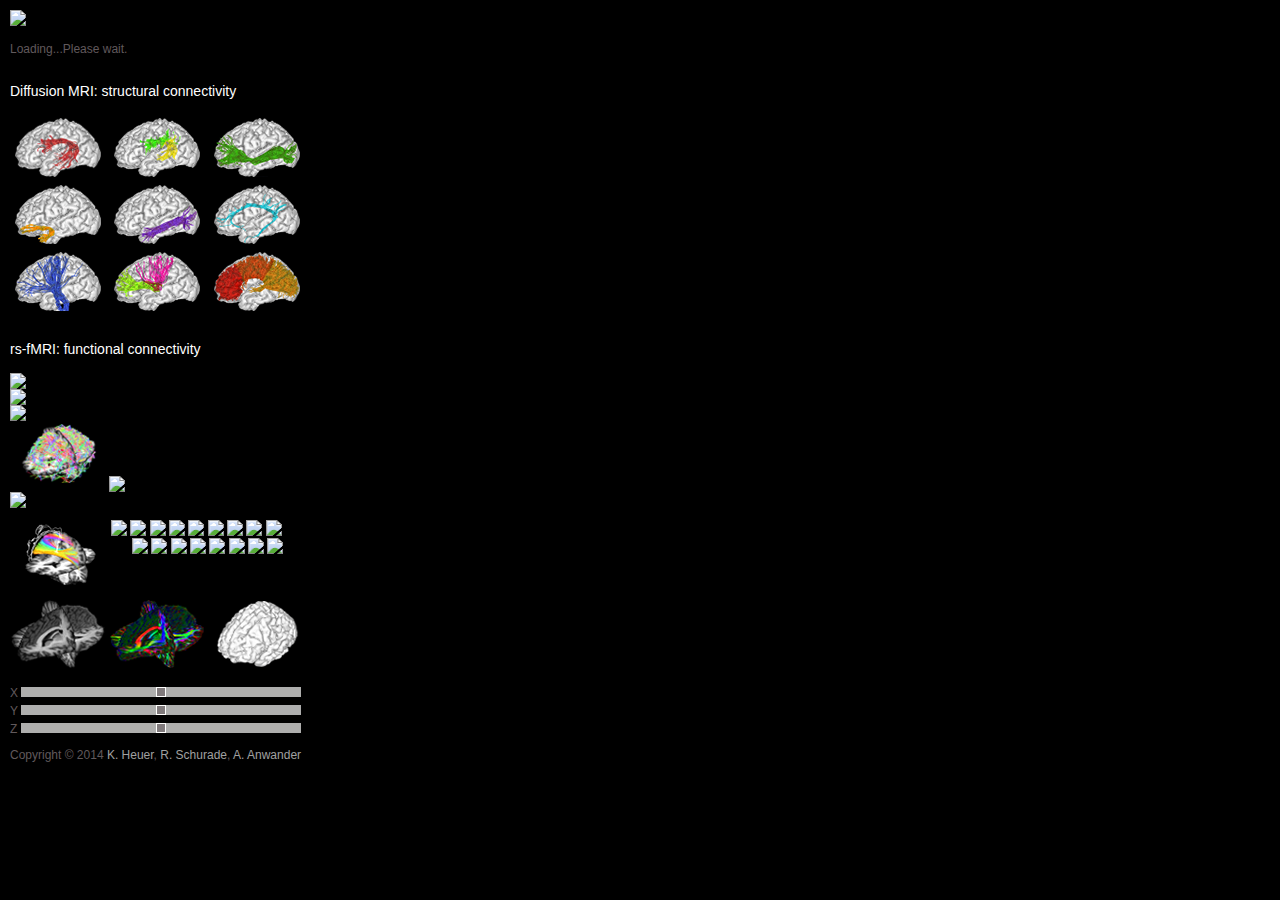
==== brainnetworks/index.html @ c2e504a6 "updating example-pub" ====
<!doctype html>
<html lang="en">
    <head>
        <meta charset="utf-8">
        <title>Surf the Connectome: 3D Functional and Structural Human Brain Networks</title>
        <link rel="stylesheet" type="text/css" href="stylesheets/screen.css" />
		<link rel="shortcut icon" type="image/x-icon" href="favicon.ico" />	
		<script data-main="../framework/javascripts/main" src="../framework/javascripts/require-jquery.js"></script>    
    </head>
    <body>
    	<div class="controlTab" id="links">
    		<!-- <a href="http://www.cbs.mpg.de" style='font-weight:bold'>--><img src="images/logo3.png"><!--  </a> -->
    	</div>
		
		<div class="controlTab" id="status">
			Loading...Please wait.
		</div>

		<div class="controlTab">
            <section id="viewButtons">
				<p>Diffusion MRI: structural connectivity</p>
                <br>
                <a href="" id="fib1" >
               		<img src="images/fib_icons/light/fib1.png" title="arcuate fascicle">
               		<img src="images/fib_icons/dark/fib1.png" style="display:none" title="arcuate fascicle"></a>
                <a href="" id="fib3" >
					<img src="images/fib_icons/light/fib3.png" title="superior longitudinal fascicle, arcuate fascicle">
					<img src="images/fib_icons/dark/fib3.png" style="display:none" title="superior longitudinal fascicle, arcuate fascicle"></a>
                <a href="" id="fib11">
					<img src="images/fib_icons/light/fib11.png" title="extreme capsule fiber system">
					<img src="images/fib_icons/dark/fib11.png" style="display:none" title="extreme capsule fiber system"></a>
                <br>
                <a href="" id="fib19">
					<img src="images/fib_icons/light/fib19.png" title="uncinate fascicle">
					<img src="images/fib_icons/dark/fib19.png" style="display:none" title="uncinate fascicle"></a>
                <a href="" id="fib13">
					<img src="images/fib_icons/light/fib13.png" title="inferior longitudinal fascicle">
					<img src="images/fib_icons/dark/fib13.png" style="display:none" title="inferior longitudinal fascicle"></a>
                <a href="" id="fib7">
					<img src="images/fib_icons/light/fib7.png" title="cingulum">
					<img src="images/fib_icons/dark/fib7.png" style="display:none" title="cingulum"></a>
                <br>
                <a href="" id="fib9">
					<img src="images/fib_icons/light/fib9.png" title="corticospinal tract">
					<img src="images/fib_icons/dark/fib9.png" style="display:none" title="corticospinal tract"></a>
                <a href="" id="fib5">
					<img src="images/fib_icons/light/fib5.png" title="thalamic radiation">
					<img src="images/fib_icons/dark/fib5.png" style="display:none" title="thalamic radiation"></a>
                <a href="" id="fib21">
					<img src="images/fib_icons/light/fib21.png" title="corpus callosum">
					<img src="images/fib_icons/dark/fib21.png" style="display:none" title="corpus callosum"></a>
            </section>
        
            <section id="viewButtons">
				<p>rs-fMRI: functional connectivity</p>
                <br>
                <!-- 
                <a href="" id="motor">    
					<img src="images/fib_icons/light/motor.png" title="rsf-conn seeded in right motor cortex">
					<img src="images/fib_icons/dark/motor.png" style="display:none" title="rsf-conn seeded in right motor cortex"></a>
				-->
				<!--
				<a href="" id="black">    
					<img src="images/fib_icons/light/black.png">
					<img src="images/fib_icons/dark/black.png" style="display:none"></a>
                -->
                <a href="" id="fconBA45"> 
					<img src="images/fib_icons/light/fconBA45.png" title="rsf-conn seeded in BA 45">
					<img src="images/fib_icons/dark/fconBA45.png" style="display:none" title="rsf-conn seeded in BA 45"></a>
				<a href="" id="thresBA45">
					<img src="images/fib_icons/light/thresBA45.png" title="thresholded rsf-conn seeded in BA 45">
					<img src="images/fib_icons/dark/thresBA45.png" style="display:none" title="thresholded rsf-conn seeded in BA 45"></a>
				<a href="" id="threslang">
					<img src="images/fib_icons/light/threslang.png" title="thresholded rsf-conn seeded in BA 45 and BA44">
					<img src="images/fib_icons/dark/threslang.png" style="display:none" title="thresholded rsf-conn seeded in BA 45 and BA44"></a>	
                <br>
              	<a href="" id="fconall">  
					<img src="images/fib_icons/light/fconall.png" title="whole brain rsf-connectivity">
					<img src="images/fib_icons/dark/fconall.png" style="display:none" title="whole brain rsf-connectivity"></a>
                <a href="" id="bundBA45"> 
					<img src="images/fib_icons/light/bundBA45.png" title="rsf-conn bundles seeded in BA 45">
					<img src="images/fib_icons/dark/bundBA45.png" style="display:none" title="rsf-conn bundles seeded in BA 45"></a>
                <a href="" id="bundlang">
					<img src="images/fib_icons/light/bundlang.png" title="rsf-conn bundles seeded in BA 45 and BA44">
					<img src="images/fib_icons/dark/bundlang.png" style="display:none" title="rsf-conn bundles seeded in BA 45 and BA44"></a>
            </section>

            <section id="viewButtons">
        	<div class="motorHomunculus">
        		<a href="" id="homunculus">    
					<img src="images/fib_icons/light/motor.png" title="rsf-conn seeded in right motor cortex">
					<img src="images/fib_icons/dark/motor.png" style="display:none" title="rsf-conn seeded in right motor cortex"></a>
        	</div>
    	    <div class="rainbowButtons1">
    	    	<a href="" id="rainbowNone"> <img src="images/fib_icons/light/rainbowNone.png"><img src="images/fib_icons/dark/rainbowNone.png" style="display:none"></a>
			    <a href="" id="rainbowAll"> <img src="images/fib_icons/light/rainbowAll.png"><img src="images/fib_icons/dark/rainbowAll.png" style="display:none"></a>
	 	        <a href="" id="bundle1"> <img src="images/fib_icons/light/bundle1.png"><img src="images/fib_icons/dark/bundle1.png" style="display:none"></a>
	 	        <a href="" id="bundle3"> <img src="images/fib_icons/light/bundle3.png"><img src="images/fib_icons/dark/bundle3.png" style="display:none"></a>
	 	        <a href="" id="bundle5"> <img src="images/fib_icons/light/bundle5.png"><img src="images/fib_icons/dark/bundle5.png" style="display:none"></a>
	 	        <a href="" id="bundle7"> <img src="images/fib_icons/light/bundle7.png"><img src="images/fib_icons/dark/bundle7.png" style="display:none"></a>
	 	        <a href="" id="bundle9"> <img src="images/fib_icons/light/bundle9.png"><img src="images/fib_icons/dark/bundle9.png" style="display:none"></a>
	 	        <a href="" id="bundle11"> <img src="images/fib_icons/light/bundle11.png"><img src="images/fib_icons/dark/bundle11.png" style="display:none"></a>
	 	        <a href="" id="bundle13"> <img src="images/fib_icons/light/bundle13.png"><img src="images/fib_icons/dark/bundle13.png" style="display:none"></a>
	 	        <br>
	 	    </div>
	 	    <div class="rainbowButtons2">
	 	        <a href="" id="bundle15"> <img src="images/fib_icons/light/bundle15.png"><img src="images/fib_icons/dark/bundle15.png" style="display:none"></a>
	 	        <a href="" id="bundle17"> <img src="images/fib_icons/light/bundle17.png"><img src="images/fib_icons/dark/bundle17.png" style="display:none"></a>
	 	        <a href="" id="bundle19"><img src="images/fib_icons/light/bundle19.png"><img src="images/fib_icons/dark/bundle19.png" style="display:none"></a>
	 	        <a href="" id="bundle21"><img src="images/fib_icons/light/bundle21.png"><img src="images/fib_icons/dark/bundle21.png" style="display:none"></a>
	 	        <a href="" id="bundle23"><img src="images/fib_icons/light/bundle23.png"><img src="images/fib_icons/dark/bundle23.png" style="display:none"></a>
	 	        <a href="" id="bundle25"><img src="images/fib_icons/light/bundle25.png"><img src="images/fib_icons/dark/bundle25.png" style="display:none"></a>
	 	        <a href="" id="bundle27"><img src="images/fib_icons/light/bundle27.png"><img src="images/fib_icons/dark/bundle27.png" style="display:none"></a>
	 	        <a href="" id="bundle29"><img src="images/fib_icons/light/bundle29.png"><img src="images/fib_icons/dark/bundle29.png" style="display:none"></a>
 	        </div>
     	    </section>
    	
    	    <section id="viewButtons">
    	    	<!--
    	    	<a href="" id="lhemi-tex"><img src="images/texMyelo.png" title="myelin map"><img src="images/texMyelo.png" style="display:none"></a>
    	    	<br>
    	    	-->
    	        <a href="" id="tex1"><img src="images/gray.png" title="anatomy"></a>
    	        <a href="" id="tex2"><img src="images/fa_rgb.png" title="direction FA"></a>
    	        <a href="" id="surf"><img src="images/surface.png" title="surface"></a>
    	    </section>
    	
            <section id="textures">
                <div id="controls-slices">
                    <div><label for="sliceX">X </label><input type="range" min="0" max="160" id="sliceX" value="80" step="1" /> <span class="value"></span></div>
                    <div><label for="sliceY">Y </label><input type="range" min="0" max="200" id="sliceY" value="100" step="1" /> <span class="value"></span></div>
                    <div><label for="sliceZ">Z </label><input type="range" min="0" max="160" id="sliceZ" value="80" step="1" /> <span class="value"></span></div>
                </div>
            </section>
            Copyright &copy 2014 <a style="color:#a0a0a0" href="http://www.cbs.mpg.de/~heuer">K. Heuer</a>, <a style="color:#a0a0a0" href="http://www.cbs.mpg.de/~schurade">R. Schurade</a>, <a style="color:#a0a0a0" href="http://www.cbs.mpg.de/~anwander">A. Anwander</a>
        </div>
    	
        <!--
	    <div class="controlTab">
    	<section id="sceneButtons"></section>
    	</div>  
    	-->
		
		<div id="viewer-div">
			<canvas id="viewer-canvas"></canvas>
		</div>

		<div id="status"></div>

		<script>window.settings = {'DATA_URL': './data/', 'CONFIG_URL': './config/'};</script>
    </body>
</html>
---- brainnetworks/stylesheets/screen.css ----
html,body,div,span,applet,object,iframe,h1,h2,h3,h4,h5,h6,p,blockquote,pre,a,abbr,acronym,address,big,cite,code,del,dfn,em,img,ins,kbd,q,s,samp,small,strike,strong,sub,sup,tt,var,b,u,i,center,dl,dt,dd,ol,ul,li,fieldset,form,label,legend,table,caption,tbody,tfoot,thead,tr,th,td,article,aside,canvas,details,embed,figure,figcaption,footer,header,hgroup,menu,nav,output,ruby,section,summary,time,mark,audio,video
{
	margin: 0;
	padding: 0;
	border: 0;
	font-size: 100%;
	font: inherit;
	vertical-align: baseline
}

body {
	line-height: 1
}

ol,ul {
	list-style: none
}

table {
	border-collapse: collapse;
	border-spacing: 0
}

caption,th,td {
	text-align: left;
	font-weight: normal;
	vertical-align: middle
}

q,blockquote {
	quotes: none
}

q:before,q:after,blockquote:before,blockquote:after {
	content: "";
	content: none
}

a img {
	border: none
}

article,aside,details,figcaption,figure,footer,header,hgroup,menu,nav,section
	{
	display: block
}

body {
	font-family: sans-serif;
	padding: 0 0;
	overflow-y: scroll;
	background-color: #000000;
	color: #61595c;
	font-family: "Droid Serif", serif;
	font-size: 15px
}

a {
	color: #000000;
	text-decoration: none
}

.controlTab {
	background: #000000;
	-moz-box-shadow: 0 0 5px rgba(0, 0, 0, 0.3);
	-webkit-box-shadow: 0 0 5px rgba(0, 0, 0, 0.3);
	-o-box-shadow: 0 0 5px rgba(0, 0, 0, 0.3);
	box-shadow: 0 0 5px rgba(0, 0, 0, 0.3);
	padding: 5px 5px;
	width: 350px;
	margin-top: 5px;
	margin-left: 5px;
	overflow: hidden;
	*zoom: 1;
	font-family: "Droid Sans", sans-serif;
	font-size: 12px;
	float: left;
	position: relative;
	clear: left
}

#controls-toggles {
	overflow: hidden;
	*zoom: 1;
	font-family: "Droid Sans", sans-serif;
	font-size: 12px;
	float: left;
	position: relative;
}

.controlTab section, section:last-child {
	overflow: hidden;
	*zoom: 1;
	margin-bottom: 1em
}

.controlTab h1 {
	margin-top: 0;
	margin-bottom: 1em;
	font-size: 14px
}

.controlTab p {
	margin-top: 1em;
	margin-bottom: 5px;
	font-size: 14px;
	color: #FFFFFF;
}

.controlTab .toggle {
	display: block;
	width: 50%;
	display: inline;
	float: left;
	color: inherit;
	line-height: 1;
	position: relative;
	margin-bottom: 3px
}

.controlTab .toggle.disabled {
	color: #b0acad
}

.controlTab .toggle.active:hover {
	color: #a21226
}

.controlTab .toggle label {
	display: block;
	padding-left: 18px;
	height: 2em;
	overflow: hidden
}

.controlTab .toggle span {
	display: block;
	width: 8px;
	height: 8px;
	position: absolute;
	left: 0;
	margin-top: 1px;
	margin-left: 2px;
	margin-bottom: 2px;
	margin-right: 8px;
	background-color: transparent;
	border: 1px solid #fefefd;
	outline: 1px solid #61595c
}

.controlTab .toggle.active span {
	background-color: #000000
}

.controlTab input[type="range"] {
	-webkit-appearance: none;
	background: #aeaead;
	width: 80%;
	margin: 4px 0
}

.motorHomunculus {
	float: left;
	padding-right: 5px
}

.rainbowButtons1 {
	float: left;
}

.rainbowButtons2 {
	float: left;
	padding-left: 21px
}

.texSliders input[type="range"] {
	-webkit-appearance: none;
	background: #aeaead;
	width: 100%;
	margin: 4px 0
}

::-webkit-slider-thumb {
	-webkit-appearance: none;
	background: #807a7c;
	border: 1px solid #fefefd;
	width: 10px;
	height: 10px;
	cursor: move
}

#viewer-div {
	background-color: #000000;
	-moz-box-shadow: 0 0 5px rgba(0, 0, 0, 0.3);
	-webkit-box-shadow: 0 0 5px rgba(0, 0, 0, 0.3);
	-o-box-shadow: 0 0 5px rgba(0, 0, 0, 0.3);
	box-shadow: 0 0 5px rgba(0, 0, 0, 0.3);
	position: fixed;
	top: 0px;
	left: 365px;
	margin-top: 5px;
	margin-left: 5px;
}

.loading {
	min-height: 120px;
	background:
		url('[data-uri]
+QQFDwACACwIAAAADAAEAAACDYQhKcFxqJo7arVXZQEAIfkEBQ8AAgAsEAAAAAwABAAAAg2EISnBcaiaO2q1V2UBACH5BAkPAAIALAAAAAAcAAQAAAIOlI+pB+0Ll3uxmmmzmAUAOw==')
		center center no-repeat
}


#tooltip {
	position: absolute;
	z-index: 100;
	background: #fefefd;
	border: 1px solid #61595c;
	padding: 3px 4px;
	-moz-box-shadow: 0 0 5px rgba(0, 0, 0, 0.3);
	-webkit-box-shadow: 0 0 5px rgba(0, 0, 0, 0.3);
	-o-box-shadow: 0 0 5px rgba(0, 0, 0, 0.3);
	box-shadow: 0 0 5px rgba(0, 0, 0, 0.3);
	max-width: 200px;
	display: none
}

#webgl-not-supported p {
	background: url('../images/info.png') 0 0 no-repeat;
	padding-left: 36px
}

.no-webgl #toggles,.no-webgl #status,.no-webgl #controls {
	display: none
}

.no-webgl #viewer-nav {
	visibility: hidden
}

.no-webgl #webgl-not-supported {
	display: block
}
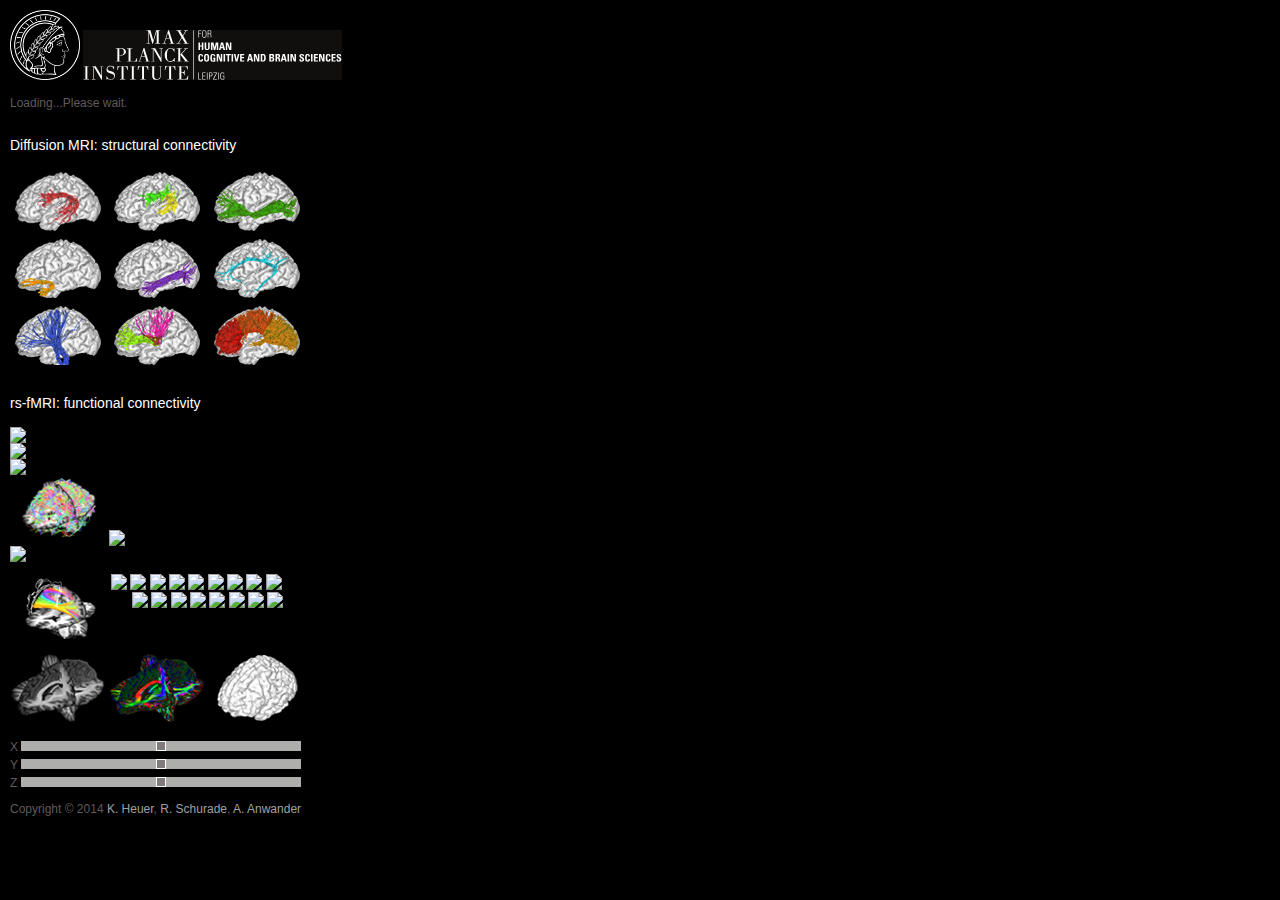
==== commit 4437098f: "added logos as .svg, added link to cbs webpage in new tab" ====
--- a/brainnetworks/index.html
+++ b/brainnetworks/index.html
@@ -9,7 +9,10 @@
     </head>
     <body>
     	<div class="controlTab" id="links">
-    		<!-- <a href="http://www.cbs.mpg.de" style='font-weight:bold'>--><img src="images/logo3.png"><!--  </a> -->
+    		<a target="_blank" href="http://www.cbs.mpg.de" style='font-weight:bold'>
+    			<img id="minerva" src="images/minerva_white.svg">
+    			<img src="images/logo.svg">
+    		</a>
     	</div>
 		
 		<div class="controlTab" id="status">
--- a/brainnetworks/stylesheets/screen.css
+++ b/brainnetworks/stylesheets/screen.css
@@ -38,6 +38,9 @@
 
 a img {
 	border: none
+}
+#minerva {
+	max-width: 20%;
 }
 
 article,aside,details,figcaption,figure,footer,header,hgroup,menu,nav,section
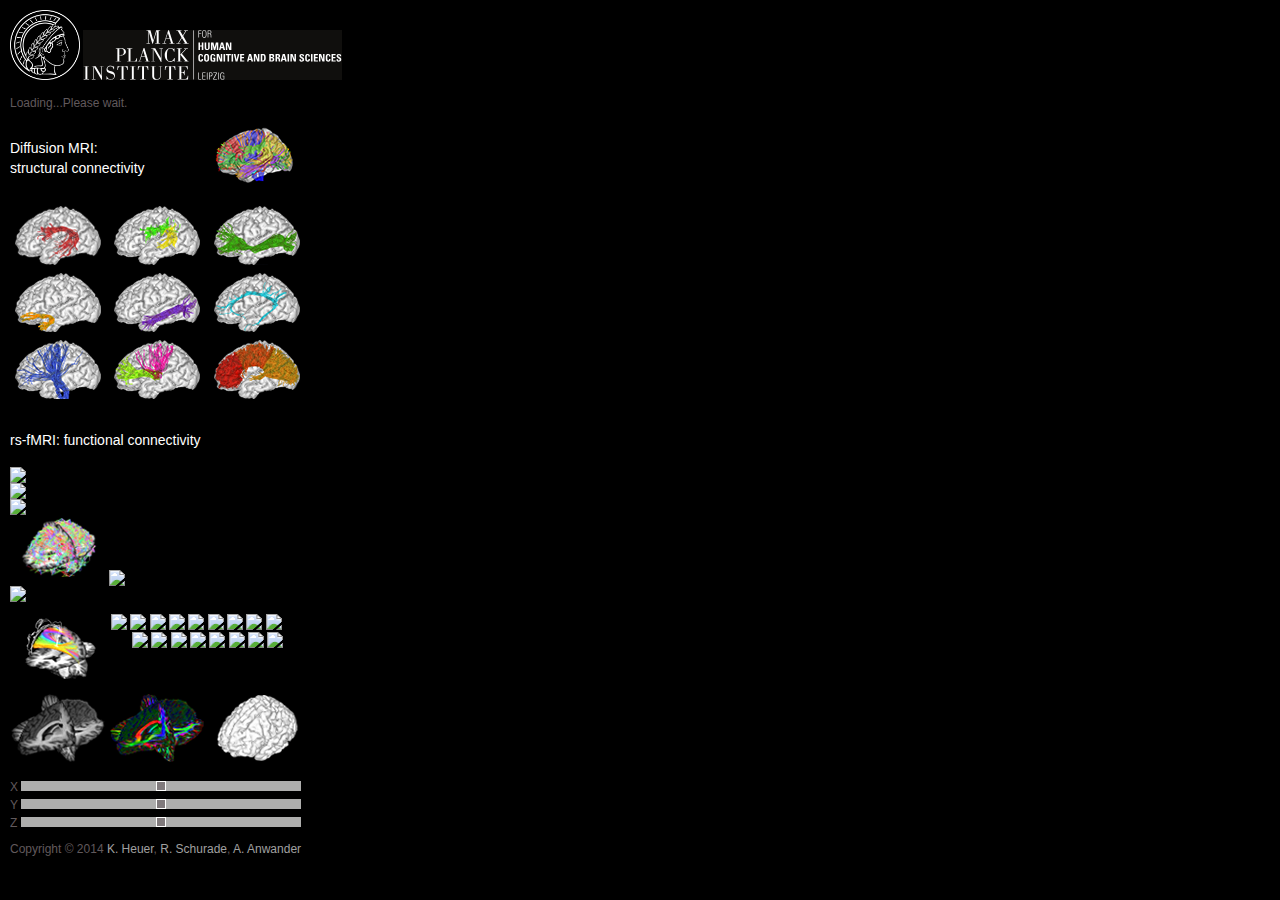
==== commit 5beba54d: "implemented all-fibres-switch-off-and-on button" ====
--- a/brainnetworks/index.html
+++ b/brainnetworks/index.html
@@ -21,7 +21,15 @@
 
 		<div class="controlTab">
             <section id="viewButtons">
-				<p>Diffusion MRI: structural connectivity</p>
+            	<div class="DiffusionMRI">
+					<p>Diffusion MRI: <br>structural connectivity</p> 
+				</div>
+				<div class="allFibers">
+					<a href="" id="fibs_All">
+						<img src="images/fib_icons/light/fibs_All.png" title="all fiber bundles">
+						<img src="images/fib_icons/dark/fibs_All.png" style="display:none" title="no fiber bundles">
+					</a>
+				</div>
                 <br>
                 <a href="" id="fib1" >
                		<img src="images/fib_icons/light/fib1.png" title="arcuate fascicle">
@@ -135,7 +143,7 @@
                     <div><label for="sliceZ">Z </label><input type="range" min="0" max="160" id="sliceZ" value="80" step="1" /> <span class="value"></span></div>
                 </div>
             </section>
-            Copyright &copy 2014 <a style="color:#a0a0a0" href="http://www.cbs.mpg.de/~heuer">K. Heuer</a>, <a style="color:#a0a0a0" href="http://www.cbs.mpg.de/~schurade">R. Schurade</a>, <a style="color:#a0a0a0" href="http://www.cbs.mpg.de/~anwander">A. Anwander</a>
+            Copyright &copy 2014 <a style="color:#a0a0a0" target="_blank" href="https://github.com/katjaq/">K. Heuer</a>, <a style="color:#a0a0a0" target="_blank" href="https://github.com/rschurade">R. Schurade</a>, <a style="color:#a0a0a0" target="_blank" href="http://www.cbs.mpg.de/~anwander">A. Anwander</a>
         </div>
     	
         <!--
--- a/brainnetworks/stylesheets/screen.css
+++ b/brainnetworks/stylesheets/screen.css
@@ -107,6 +107,7 @@
 	margin-top: 1em;
 	margin-bottom: 5px;
 	font-size: 14px;
+	line-height: 20px;
 	color: #FFFFFF;
 }
 
@@ -162,6 +163,18 @@
 	margin: 4px 0
 }
 
+.DiffusionMRI {
+	float: left;
+	padding-right: 5px
+}
+
+.allFibers {
+	text-align: center;
+}
+
+
+
+
 .motorHomunculus {
 	float: left;
 	padding-right: 5px
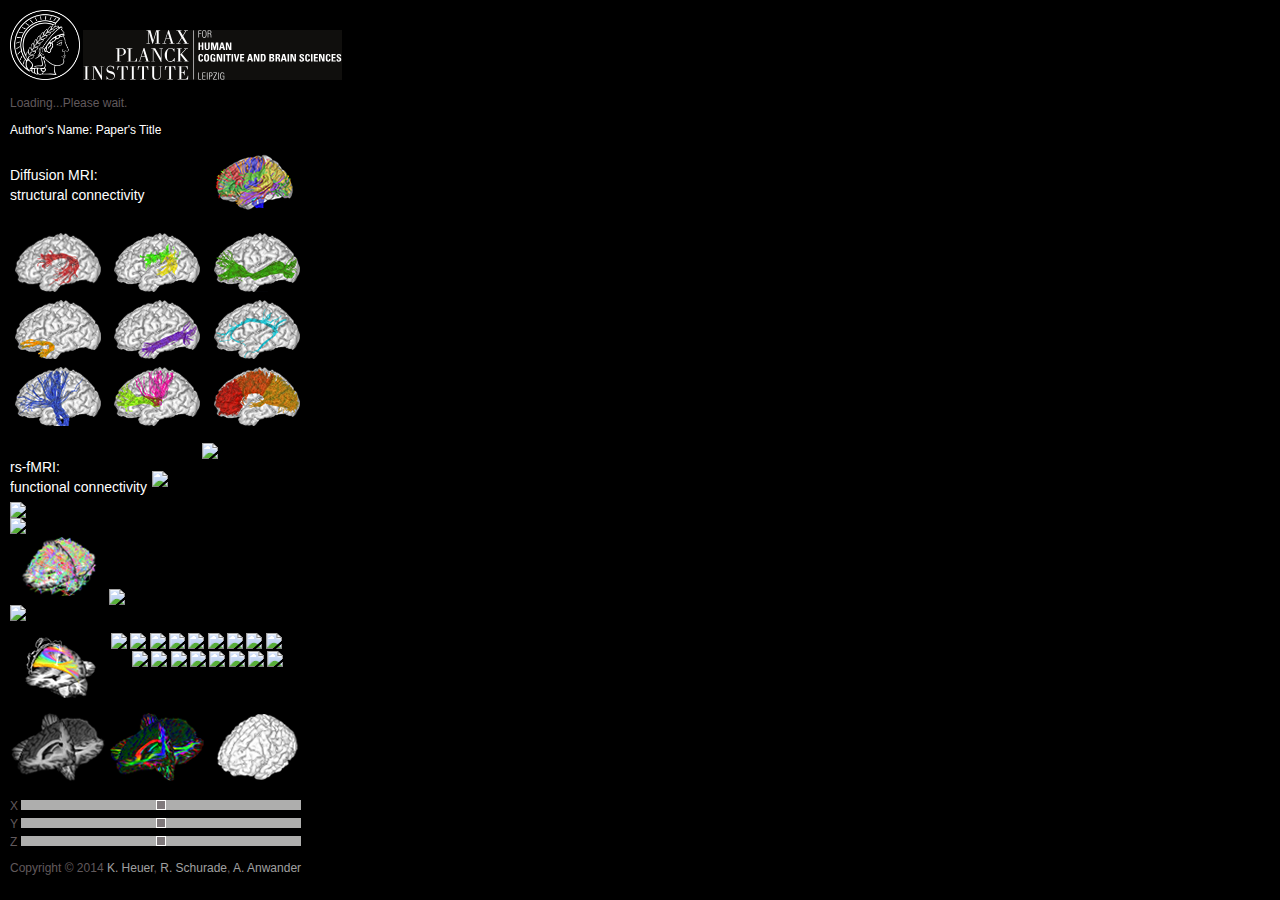
==== commit 1ffc1baa: "add to last commit" ====
--- a/brainnetworks/index.html
+++ b/brainnetworks/index.html
@@ -7,6 +7,7 @@
 		<link rel="shortcut icon" type="image/x-icon" href="favicon.ico" />	
 		<script data-main="../framework/javascripts/main" src="../framework/javascripts/require-jquery.js"></script>    
     </head>
+
     <body>
     	<div class="controlTab" id="links">
     		<a target="_blank" href="http://www.cbs.mpg.de" style='font-weight:bold'>
@@ -15,9 +16,16 @@
     		</a>
     	</div>
 		
-		<div class="controlTab" id="status">
+		<div class="controlTab" id="status2">
 			Loading...Please wait.
 		</div>
+
+		
+		<div class="controlTab">
+    		<a style="color:#FFFFFF" style="font-weight:bold" target="_blank" href="http://www.cbs.mpg.de/~anwander">Author's Name:</a> 
+    		<a style="color:#FFFFFF" target="_blank" href="http://www.cbs.mpg.de">Paper's Title</a>
+    	</div>
+		
 
 		<div class="controlTab">
             <section id="viewButtons">
@@ -63,7 +71,16 @@
             </section>
         
             <section id="viewButtons">
-				<p>rs-fMRI: functional connectivity</p>
+            	<div class="rs-fMRI">
+					<p>rs-fMRI: <br>functional connectivity</p>
+				</div>
+				<div class="allFuncCons">
+					<a href="" id="funcCon_None">
+						<img src="images/fib_icons/light/funcCon_None.png" title="funcional data off">
+						<img src="images/fib_icons/dark/funcCon_None.png" style="display:none" title="functional data off">
+					</a>
+				</div>
+
                 <br>
                 <!-- 
                 <a href="" id="motor">    
@@ -151,6 +168,8 @@
     	<section id="sceneButtons"></section>
     	</div>  
     	-->
+
+
 		
 		<div id="viewer-div">
 			<canvas id="viewer-canvas"></canvas>
--- a/brainnetworks/stylesheets/screen.css
+++ b/brainnetworks/stylesheets/screen.css
@@ -165,15 +165,19 @@
 
 .DiffusionMRI {
 	float: left;
-	padding-right: 5px
-}
-
+	padding-right: 5px;
+}
 .allFibers {
 	text-align: center;
 }
 
-
-
+.rs-fMRI {
+	float: left;
+	padding-right: 5px;
+}
+.allFuncCons {
+	text-align: center;
+}
 
 .motorHomunculus {
 	float: left;
@@ -257,4 +261,3 @@
 .no-webgl #webgl-not-supported {
 	display: block
 }
-
